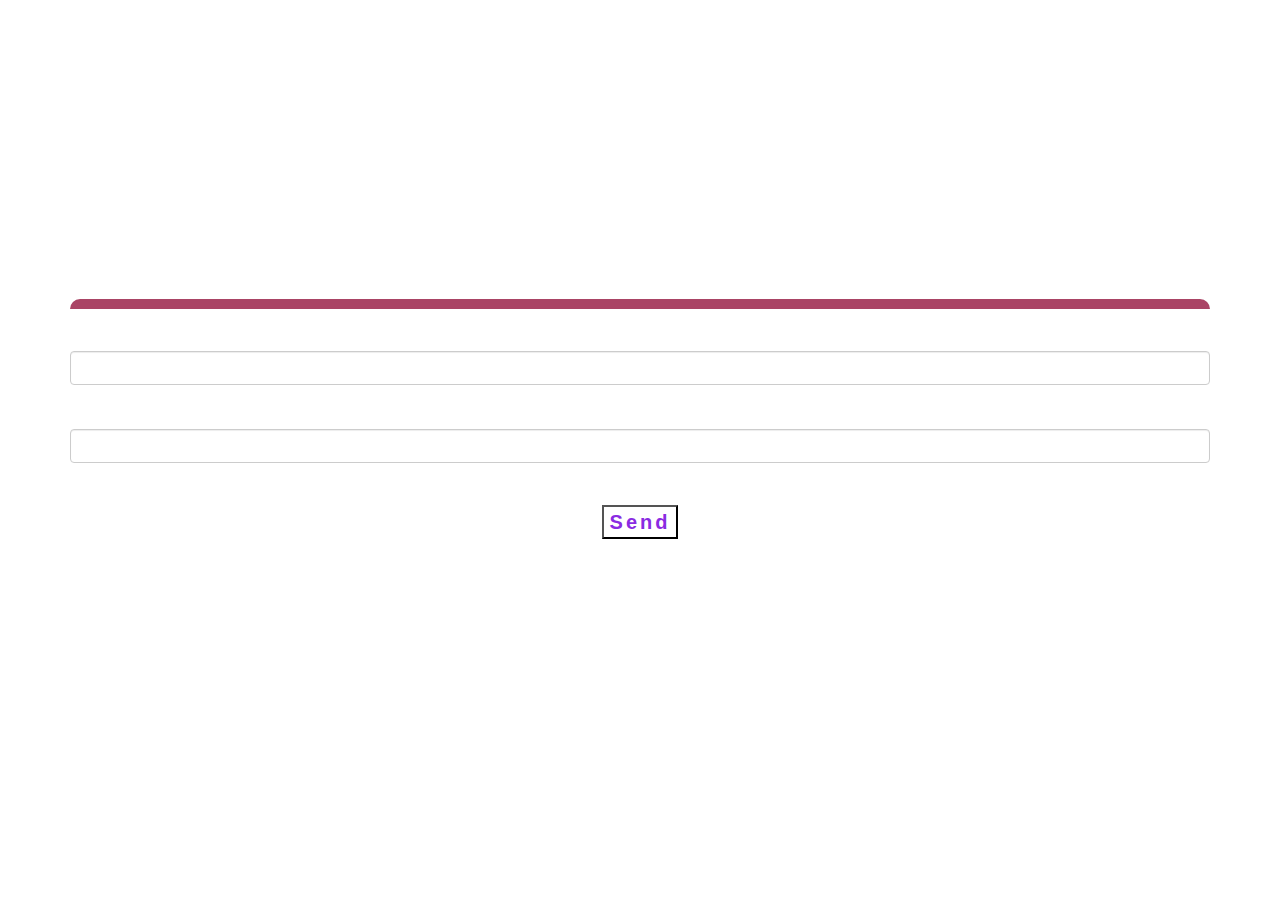
==== quiz_game_page.html @ 4274ec94 "Add files via upload" ====
<!DOCTYPE html>
<html>

<head>
  <title>The Math Quiz Game!</title>
  <meta name="viewport" content="width=device-width, initial-scale=1">
  <link rel="stylesheet" href="https://maxcdn.bootstrapcdn.com/bootstrap/3.4.0/css/bootstrap.min.css">
  <script src="https://ajax.googleapis.com/ajax/libs/jquery/3.4.1/jquery.min.js"></script>
  <script src="https://maxcdn.bootstrapcdn.com/bootstrap/3.4.0/js/bootstrap.min.js"></script>
  <link rel="stylesheet" href="https://cdnjs.cloudflare.com/ajax/libs/font-awesome/4.7.0/css/font-awesome.min.css">

  <link rel="stylesheet" href="style.css">
  <script src="quiz_game_page.js"></script>
</head>

<body background="https://i.pinimg.com/736x/50/53/ef/5053efb5820a2f567da5f9a5eec65926.jpg">
  <center>
    <div class="container">
      <h1 class="page_heading">The Math Quiz game!</h1>
      <br>
      <h4 id="player1_name"></h4><span id="player1_score"></span>
      <h4 id="player2_name"></h4><span id="player2_score"></span>
      <br>
      <br>
      <h4 class="heading">Question turn:</h4>
      <br>
      <h4 class="heading">Answer turn:</h4>
      <br>
      <div id="output">

      </div>
      <div class="label">
        <h4 class="label">Number 1</h4>
        <input id="number-1" class="form-control">
      </div>
      <br>
      <div class="label">
        <h4 class="label">Number 2</h4>
        <input id="number-2" class="form-control">
      </div>
      <br>
      <br>
      <button onclick="" type="button" class="send">Send</button>

    </div>
  </center>
</body>
---- style.css ----
.login1 {
  display: inline;
  float: right;
  padding-right: 22px;
  padding-top: 100px;
  color: white;
}

.login2 {
  display: inline;
  float: right;
  padding-right: 22px;
  padding-top: 100px;
  color: white;
}

.page_heading {
  color: white;
  font-weight: bold;
  font-size: 50px;
}

h3 {
  font-size: 25px;
}

p {
  font-size: 20px;
  letter-spacing: 2.5px;
}

.login_b {
  background-color: white;
  color: blueviolet;
  font-size: 20px;
  font-weight: bold;
  letter-spacing: 3px;
  position: absolute;
  right: 300px;
  top: 400px;
}

#output {
  background: white;
  border-radius: 10px;
  border-top: 10px solid #AA4465;
  padding: 10px;
  float: none;
  text-align: left;
}

.send {
  background-color: white;
  color: blueviolet;
  font-size: 20px;
  font-weight: bold;
  letter-spacing: 3px;
}

.heading {
  color: white;
  font-size: 25px;
  font-weight: bold;
  letter-spacing: 1px;
}

.label {
  color: white;
  font-size: 20px;
  letter-spacing: 1px;
  margin: 100px;
}

#player1_name {
  color: white;
  font-size: 20px;
  letter-spacing: 1px;
  text-align: left;
  float: none;
}

#player2_name {
  color: white;
  font-size: 20px;
  letter-spacing: 1px;
  text-align: left;
  float: none;
}

#player1_score {
  color: white;
  font-size: 20px;
  letter-spacing: 1px;
  text-align: left;
  float: none;
}

#player2_score {
  color: white;
  font-size: 20px;
  letter-spacing: 1px;
  text-align: left;
  float: none;
}
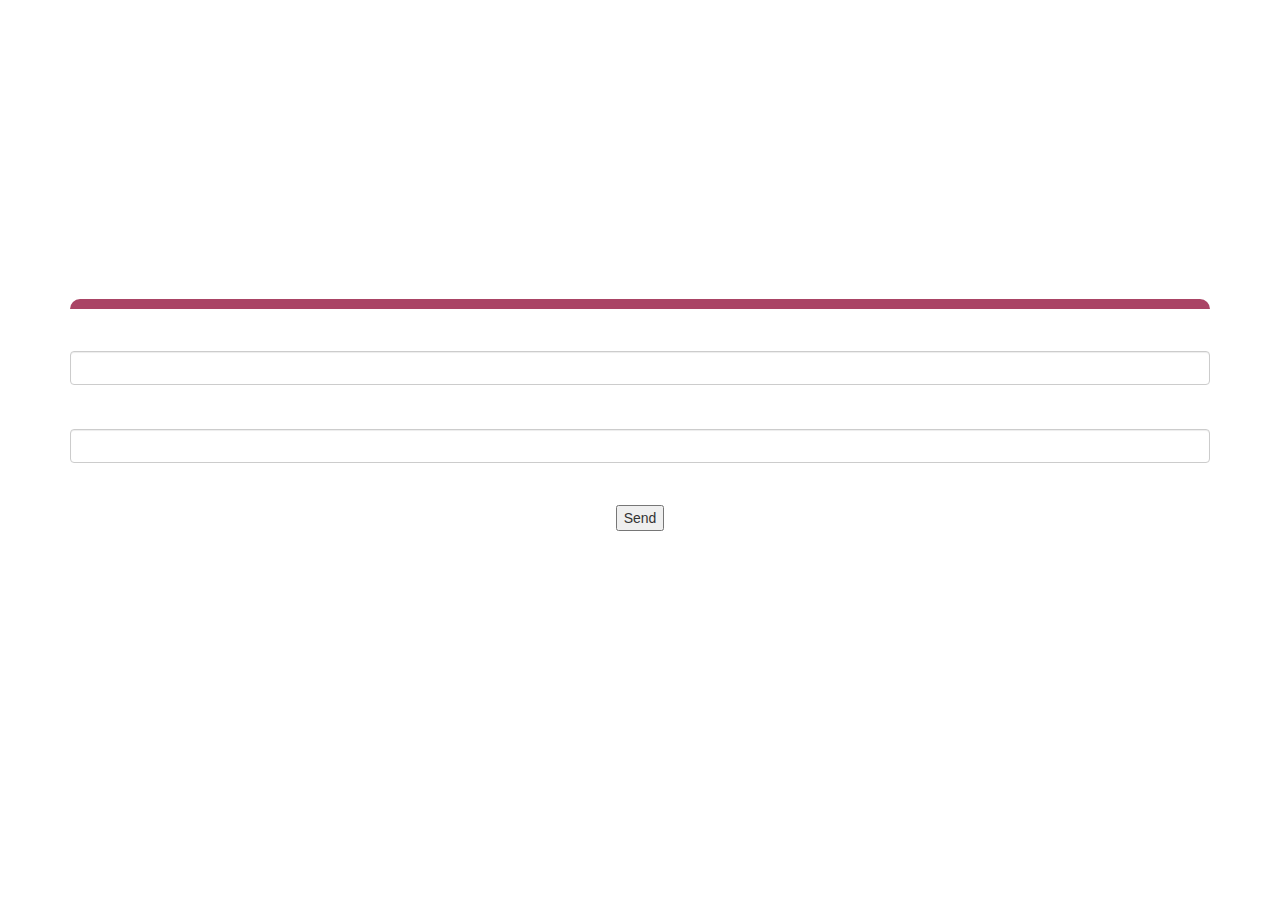
==== commit 443ff5cc: "Add files via upload" ====
--- a/quiz_game_page.html
+++ b/quiz_game_page.html
@@ -22,9 +22,9 @@
       <h4 id="player2_name"></h4><span id="player2_score"></span>
       <br>
       <br>
-      <h4 class="heading">Question turn:</h4>
+      <h4 class="heading" id="heading_question">Question turn:</h4>
       <br>
-      <h4 class="heading">Answer turn:</h4>
+      <h4 class="heading" id="heading_answer">Answer turn:</h4>
       <br>
       <div id="output">
 
@@ -40,7 +40,7 @@
       </div>
       <br>
       <br>
-      <button onclick="" type="button" class="send">Send</button>
+      <button onclick="send()" type="button" class="Send">Send</button>
 
     </div>
   </center>
